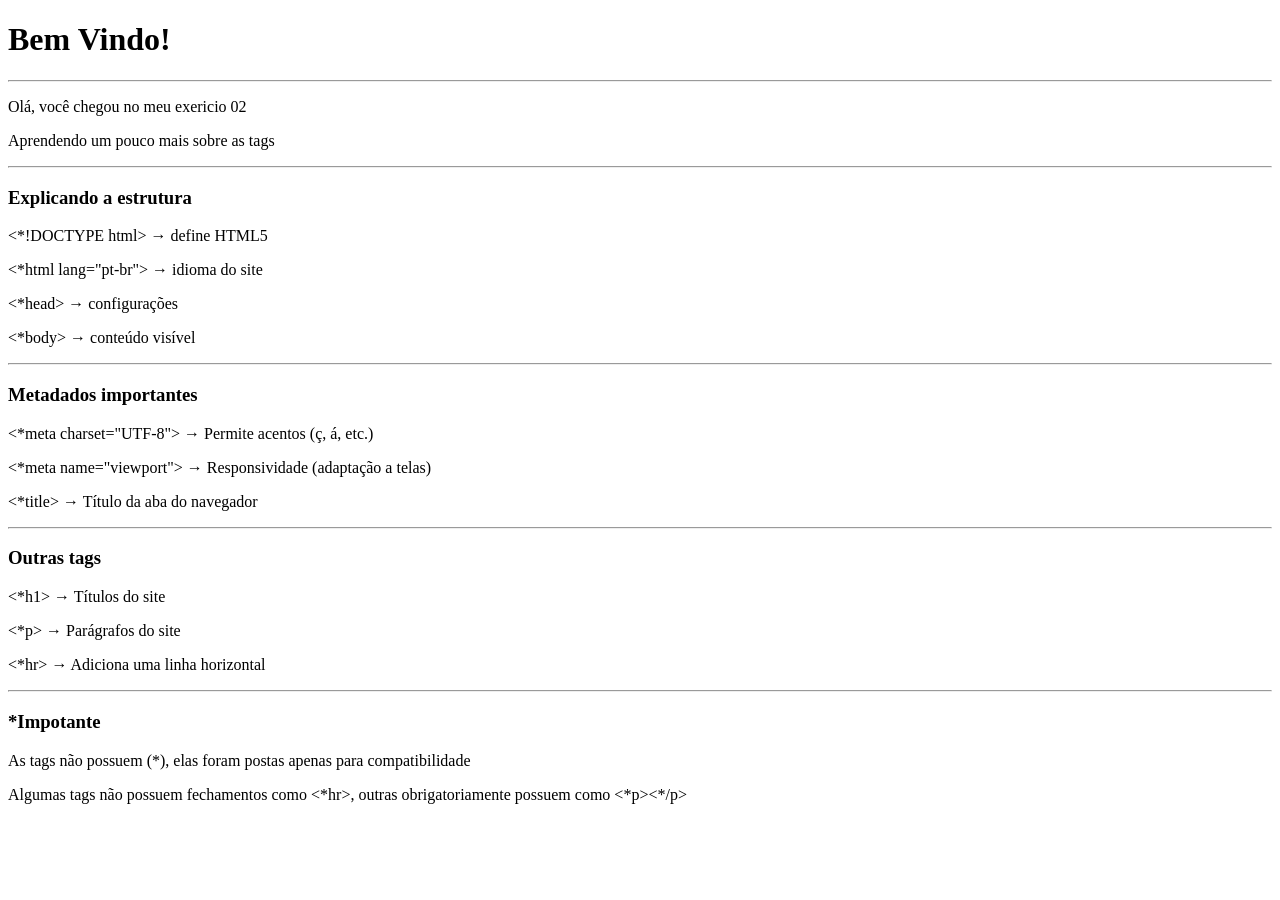
==== exercises/html-css/module-01/exercise-02-basic-page/index.html @ 90452235 "Update" ====
<!DOCTYPE html>
<html lang="pt-br">
<head>
    <meta charset="UTF-8">
    <meta name="viewport" content="width=device-width, initial-scale=1.0">
    <title>Basic Page</title>
</head>
<body>
    <h1>Bem Vindo!</h1>
    <hr>
    <p>Olá, você chegou no meu exericio 02</p>
    <p>Aprendendo um pouco mais sobre as tags</p>
    <hr>

<h3>Explicando a estrutura</h3>
    <p> <*!DOCTYPE html> → define HTML5</p>
    <p><*html lang="pt-br"> → idioma do site</p>
    <p> <*head> → configurações</p>
    <p> <*body> → conteúdo visível</p>
    <hr>

    <h3>Metadados importantes</h3>
    <p><*meta charset="UTF-8"> → Permite acentos (ç, á, etc.) </p>

    <p><*meta name="viewport"> → Responsividade (adaptação a telas)</p>

    <p><*title> → Título da aba do navegador</p>
<hr>

<h3>Outras tags</h3>
<p><*h1> → Títulos do site</p>
<p><*p> → Parágrafos do site </p>
<p><*hr> → Adiciona uma linha horizontal</p>
<hr>

<h3>*Impotante</h3>
<p> As tags não possuem (*), elas foram postas apenas para compatibilidade</p>
<p>Algumas tags não possuem fechamentos como <*hr>, outras obrigatoriamente possuem como <*p><*/p></p>
</body>
</html>
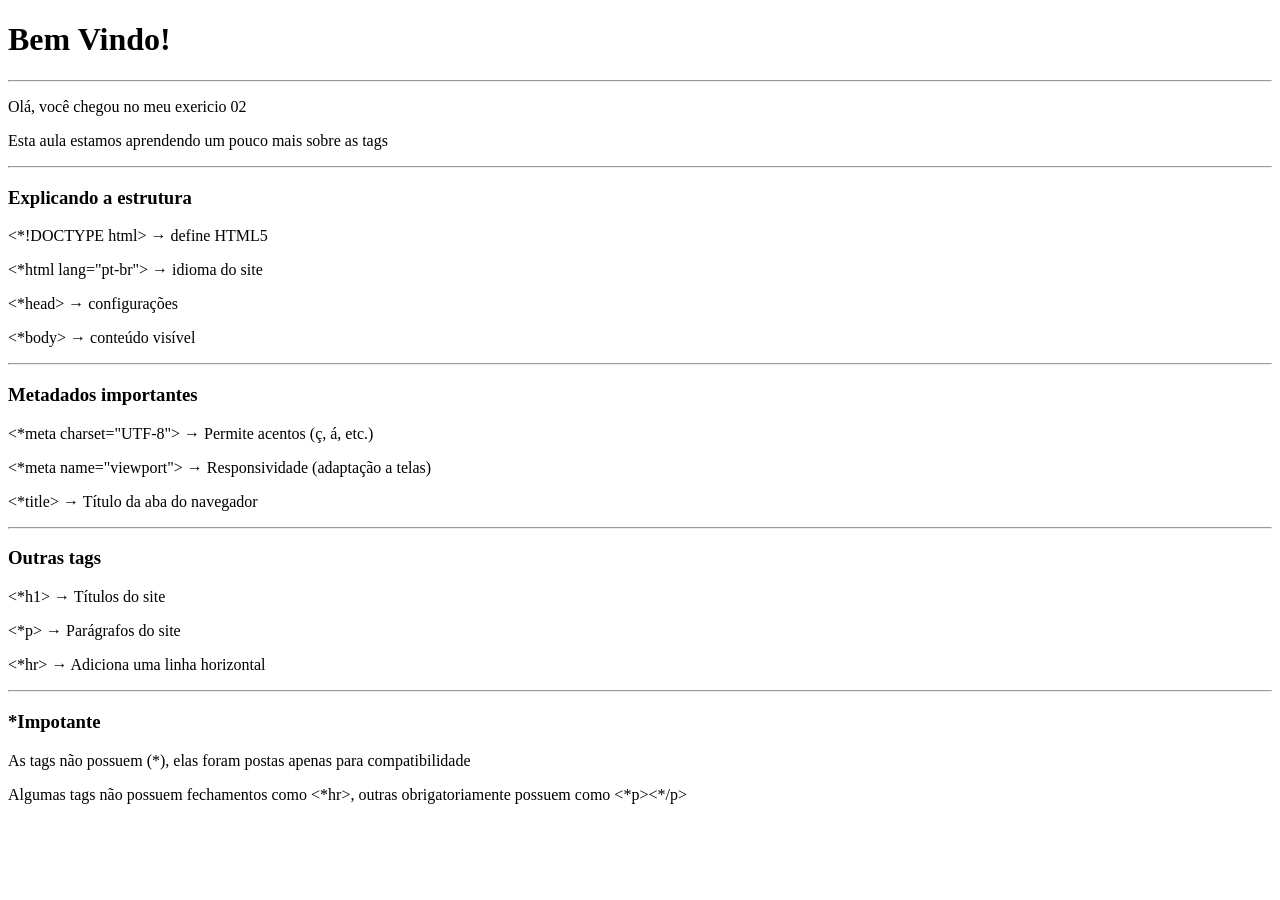
==== commit 2d7f6676: "update" ====
--- a/exercises/html-css/module-01/exercise-02-basic-page/index.html
+++ b/exercises/html-css/module-01/exercise-02-basic-page/index.html
@@ -9,7 +9,7 @@
     <h1>Bem Vindo!</h1>
     <hr>
     <p>Olá, você chegou no meu exericio 02</p>
-    <p>Aprendendo um pouco mais sobre as tags</p>
+    <p>Esta aula estamos aprendendo um pouco mais sobre as tags</p>
     <hr>
 
 <h3>Explicando a estrutura</h3>
